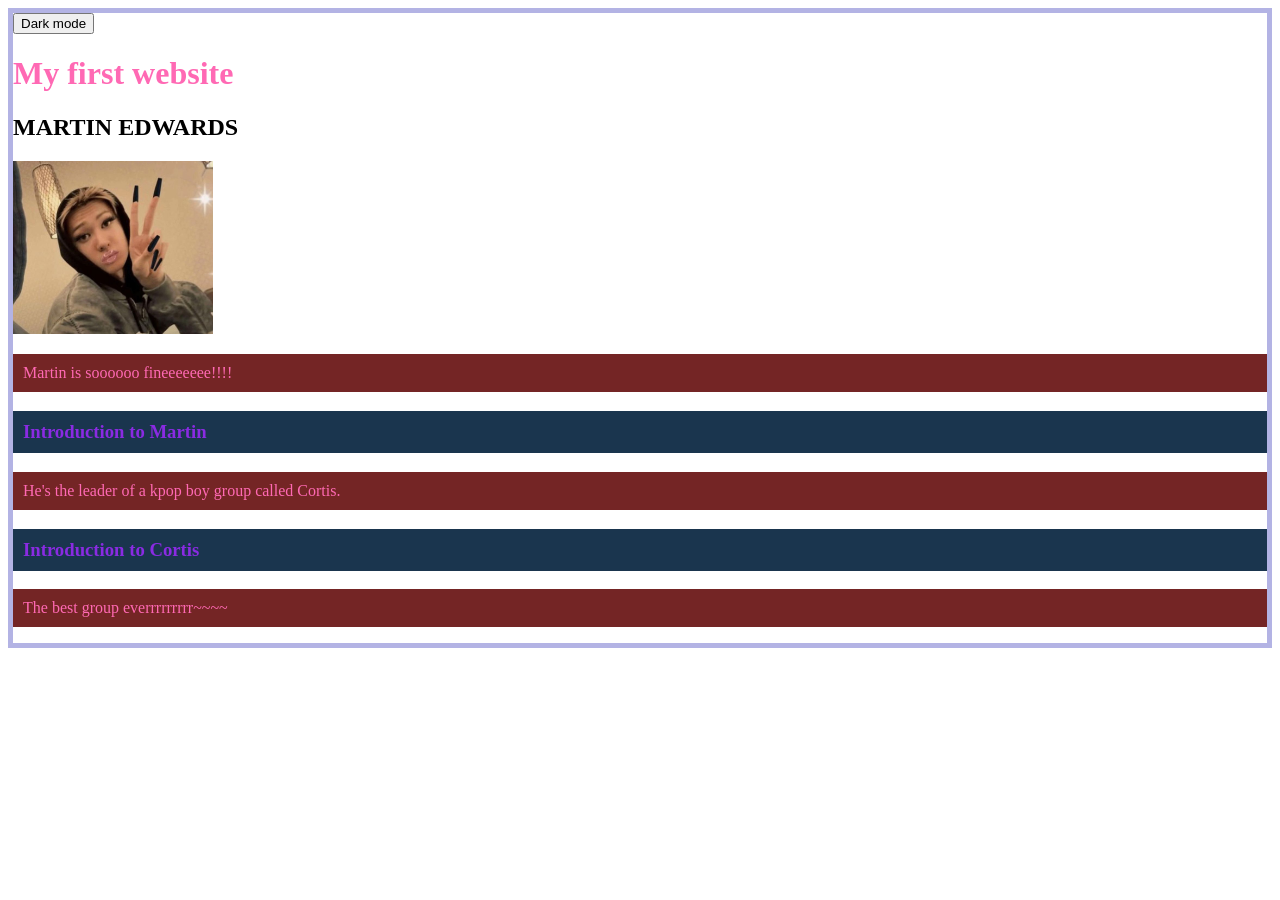
==== index.html @ ac7cb712 "third version" ====
<!DOCTYPE html>
<html>
   <head>
      <title>Nad's web</title>
      <link rel="stylesheet" href="./styles/second.css">
      <link rel="stylesheet" href="./styles/first.css">
   </head>
   <body id="light">
       <button onclick="console.log('hi')">
        Dark mode
       </button>
       <h1>My first website</h1>
       <h2>MARTIN EDWARDS</h2>
       <img src="./images/MARTIN - CORTIS.jpg" width="200">
       <p>Martin is soooooo fineeeeeee!!!!</p>
 
       <h3>Introduction to Martin</h3>
       <p>He's the leader of a kpop boy group called Cortis.</p>

       <h3>Introduction to Cortis</h3>
       <p>The best group everrrrrrrrr~~~~</p>

       <script>
        let dog = {
            name: "Puddles",
            weight: 7,
            happy: false,
        };
        console.log(dog.name);
        let family = {
            dad: "Ba",
            mom: "Ma",
            daughter: "Jie",
            pet: dog,
        };
        console.log(family);
        family.pet.happy = true;
       </script>
   </body>
</html>
---- styles/second.css ----
body{
    background-color: black;
}

p {
     background-color: rgb(227, 215, 215);
     color: rgb(81, 16, 48);
     padding: 10px;
 }

 h1{
    color: rgb(192, 225, 255);
 }

 h3 {
     background-color: rgb(169, 207, 242);
     color: rgb(41, 5, 75);
     padding: 10px;
 }
---- styles/first.css ----
#light{
    border: 5px solid rgb(179, 179, 228)
 }
 
 body{
    background-color: white;
    color:black;
 }
 
 p {
     background-color: rgb(116, 37, 37);
     color: hotpink;
     padding: 10px;
 }

 h1{
   color:hotpink 
 }

 h3 {
     background-color: rgb(26, 53, 78);
     color: blueviolet;
     padding: 10px;
 }
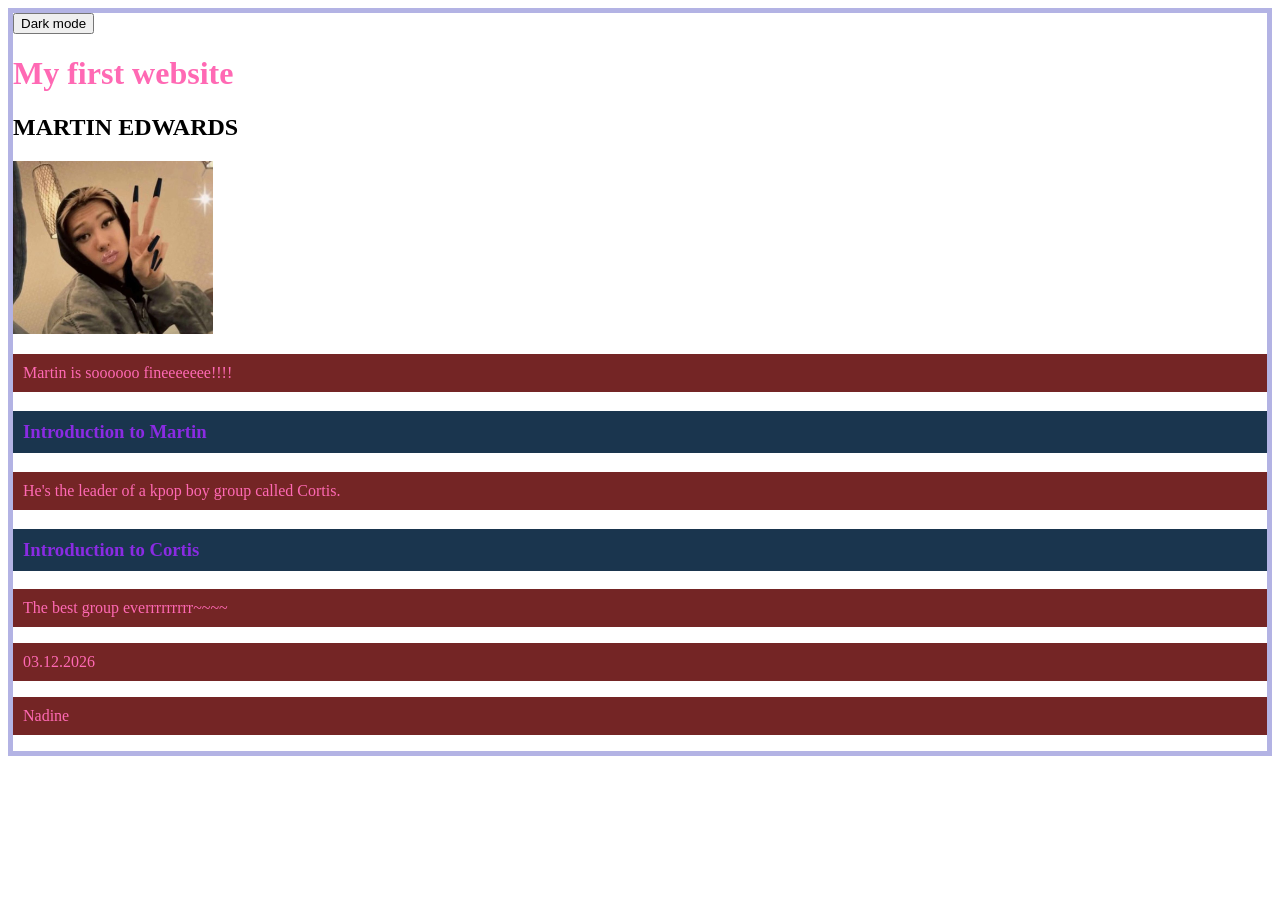
==== commit 6439f630: "add footer" ====
--- a/index.html
+++ b/index.html
@@ -36,5 +36,9 @@
         console.log(family);
         family.pet.happy = true;
        </script>
+       <footer>
+        <p>03.12.2026</p>
+        <p>Nadine</p>
+       </footer>
    </body>
 </html>
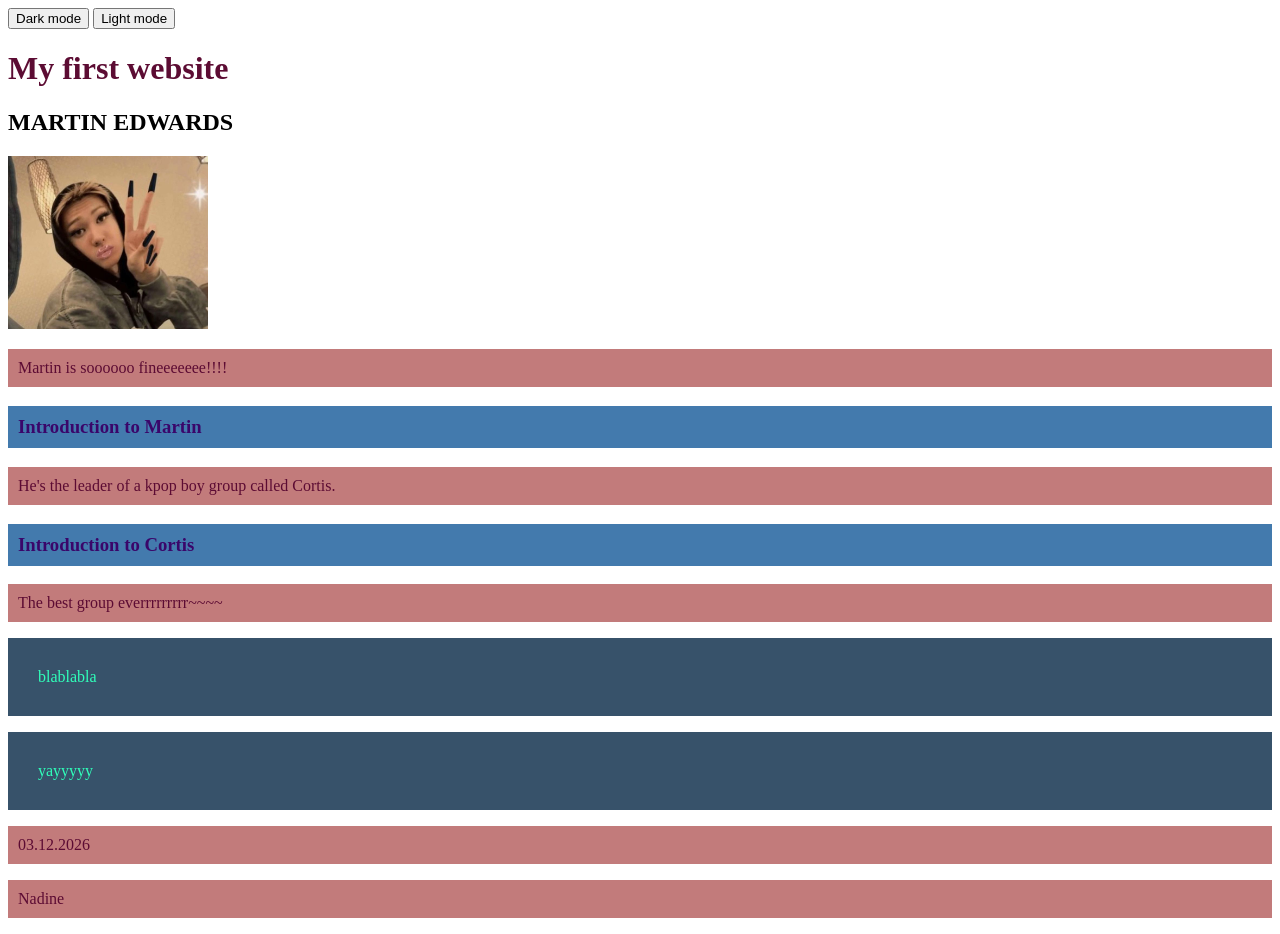
==== commit 795015cb: "classes" ====
--- a/index.html
+++ b/index.html
@@ -6,8 +6,11 @@
       <link rel="stylesheet" href="./styles/first.css">
    </head>
    <body id="light">
-       <button onclick="console.log('hi')">
+       <button onclick="document.body.id='dark'">
         Dark mode
+       </button>
+       <button onclick="document.body.id='light'">
+        Light mode
        </button>
        <h1>My first website</h1>
        <h2>MARTIN EDWARDS</h2>
@@ -19,6 +22,13 @@
 
        <h3>Introduction to Cortis</h3>
        <p>The best group everrrrrrrrr~~~~</p>
+
+       <p class="piglet">
+        blablabla
+       </p>
+       <p class="piglet">
+        yayyyyy
+       </p>
 
        <script>
         let dog = {
--- a/styles/second.css
+++ b/styles/second.css
@@ -1,4 +1,4 @@
-body{
+#dark{
     background-color: black;
 }
 
@@ -6,6 +6,12 @@
      background-color: rgb(227, 215, 215);
      color: rgb(81, 16, 48);
      padding: 10px;
+ }
+
+ .piglet{
+    background-color:rgb(105, 126, 144);
+    color:rgb(16, 73, 53);
+    padding:30px;
  }
 
  h1{
--- a/styles/first.css
+++ b/styles/first.css
@@ -1,24 +1,28 @@
  #light{
-    border: 5px solid rgb(179, 179, 228)
- }
- 
- body{
+
     background-color: white;
     color:black;
- }
+ 
  
  p {
-     background-color: rgb(116, 37, 37);
-     color: hotpink;
+     background-color: rgb(194, 123, 123);
+     color: rgb(92, 11, 51);
      padding: 10px;
  }
 
+ .piglet{
+    background-color:rgb(55, 82, 106);
+    color:rgb(48, 255, 186);
+    padding:30px;
+ }
+
  h1{
-   color:hotpink 
+   color:rgb(92, 12, 51) 
  }
 
  h3 {
-     background-color: rgb(26, 53, 78);
-     color: blueviolet;
+     background-color: rgb(67, 122, 173);
+     color: rgb(58, 6, 106);
      padding: 10px;
- }+ }
+}
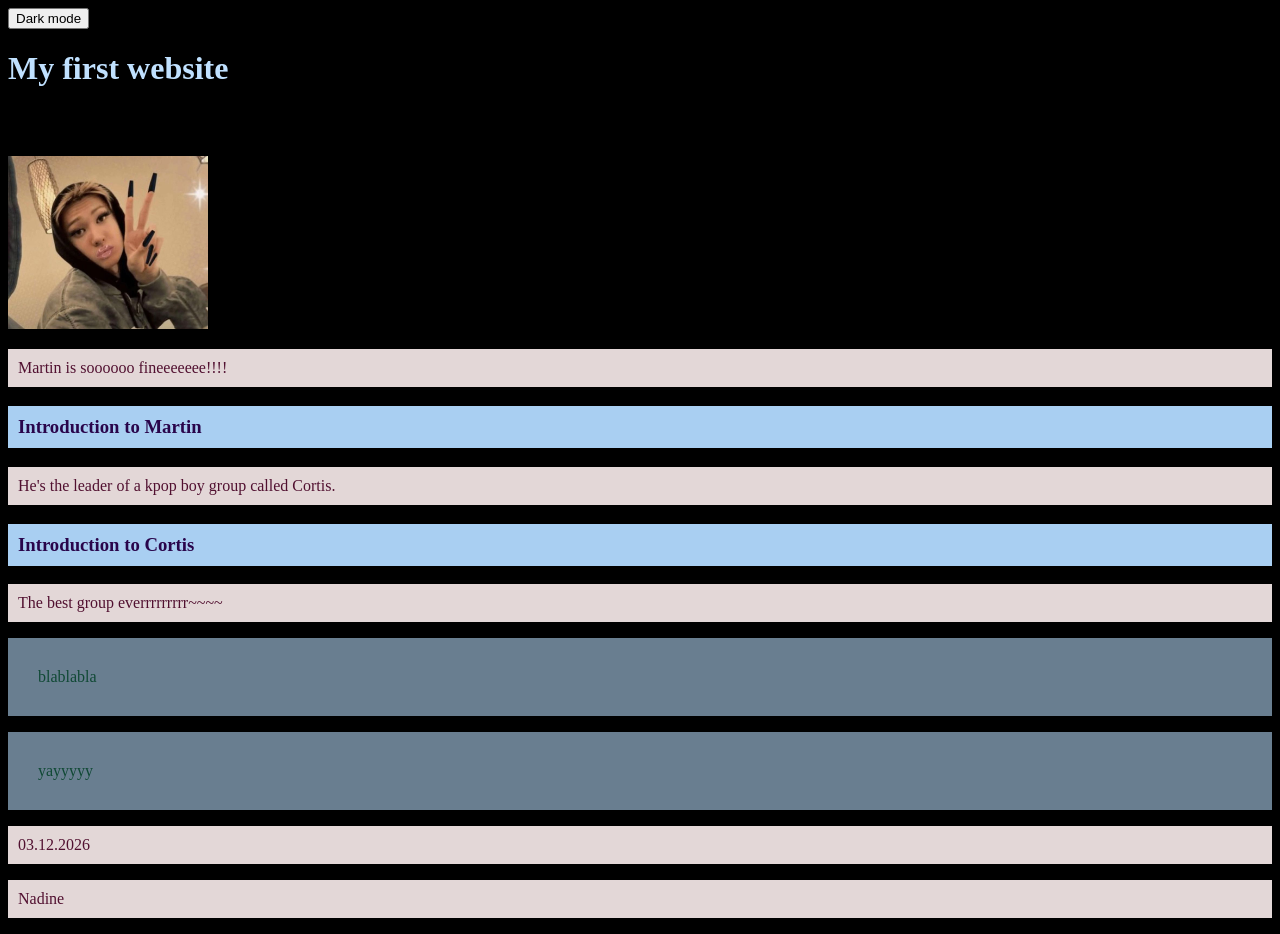
==== commit 3ce3f04c: "change mode" ====
--- a/index.html
+++ b/index.html
@@ -5,13 +5,26 @@
       <link rel="stylesheet" href="./styles/second.css">
       <link rel="stylesheet" href="./styles/first.css">
    </head>
-   <body id="light">
-       <button onclick="document.body.id='dark'">
+   <body id="dark">
+       <button id = "color-mode" onclick="changeColors();">
         Dark mode
        </button>
-       <button onclick="document.body.id='light'">
-        Light mode
-       </button>
+       
+       <script>
+         const colorModeButton = document.querySelector('#color-mode');
+
+         function changeColors() {
+          if(document.body.id === "dark"){
+             console.log('turn on light');
+             document.body.id='light';
+             colorModeButton.textContent = 'dark mode';
+            } else{
+              console.log('turn on dark');
+              document.body.id = 'dark';
+              colorModeButton.textContent = 'light mode'
+            }
+        } 
+       </script>
        <h1>My first website</h1>
        <h2>MARTIN EDWARDS</h2>
        <img src="./images/MARTIN - CORTIS.jpg" width="200">
@@ -45,6 +58,15 @@
         };
         console.log(family);
         family.pet.happy = true;
+        console.log(console);
+
+        let mood = prompt("How are you feeling?");
+        if(mood === "sleepy"){
+            alert('WAKE UP');
+        } else {
+            alert("Oh! You are feeling " + mood + ".");
+        }
+        console.log(mood);
        </script>
        <footer>
         <p>03.12.2026</p>
--- a/styles/second.css
+++ b/styles/second.css
@@ -1,8 +1,8 @@
 #dark{
     background-color: black;
-}
 
-p {
+
+ p {
      background-color: rgb(227, 215, 215);
      color: rgb(81, 16, 48);
      padding: 10px;
@@ -22,4 +22,5 @@
      background-color: rgb(169, 207, 242);
      color: rgb(41, 5, 75);
      padding: 10px;
- }+ }
+}
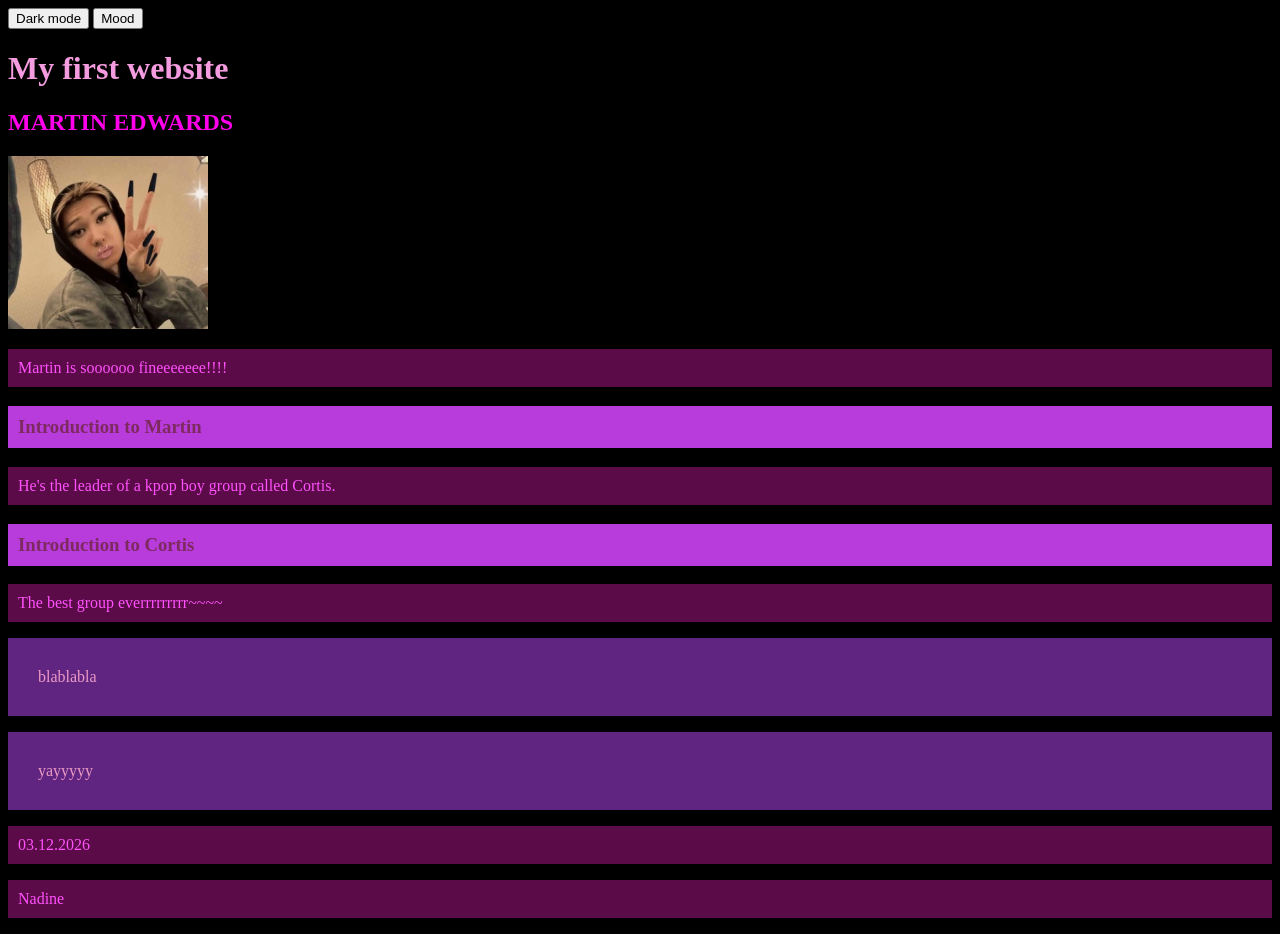
==== commit fb1cbd0f: "challenge" ====
--- a/index.html
+++ b/index.html
@@ -9,9 +9,12 @@
        <button id = "color-mode" onclick="changeColors();">
         Dark mode
        </button>
-       
+       <button id="my-mood" onclick="howAreYou();">
+          Mood
+        </button>
        <script>
          const colorModeButton = document.querySelector('#color-mode');
+         const moodButton = document.querySelector('#my-mood');
 
          function changeColors() {
           if(document.body.id === "dark"){
@@ -22,8 +25,20 @@
               console.log('turn on dark');
               document.body.id = 'dark';
               colorModeButton.textContent = 'light mode'
-            }
-        } 
+           }
+          } 
+         function howAreYou(){
+            let mood = prompt("How are you feeling?");
+            if(mood === "sleepy"){
+             alert('WAKE UP');
+            } else {
+             alert("Oh! You are feeling " + mood + ".");
+             console.log(mood);
+            } 
+           } 
+        
+
+             
        </script>
        <h1>My first website</h1>
        <h2>MARTIN EDWARDS</h2>
@@ -43,30 +58,23 @@
         yayyyyy
        </p>
 
+       
        <script>
-        let dog = {
+         let dog = {
             name: "Puddles",
             weight: 7,
             happy: false,
-        };
-        console.log(dog.name);
-        let family = {
+         };
+         console.log(dog.name);
+         let family = {
             dad: "Ba",
             mom: "Ma",
             daughter: "Jie",
             pet: dog,
-        };
-        console.log(family);
-        family.pet.happy = true;
-        console.log(console);
-
-        let mood = prompt("How are you feeling?");
-        if(mood === "sleepy"){
-            alert('WAKE UP');
-        } else {
-            alert("Oh! You are feeling " + mood + ".");
-        }
-        console.log(mood);
+         };
+         console.log(family);
+         family.pet.happy = true;
+         console.log(console);
        </script>
        <footer>
         <p>03.12.2026</p>
--- a/styles/second.css
+++ b/styles/second.css
@@ -1,26 +1,27 @@
 #dark{
-    background-color: black;
-
-
+background-color: rgb(0, 0, 0);
+    color:rgb(255, 0, 234);
+ 
+ 
  p {
-     background-color: rgb(227, 215, 215);
-     color: rgb(81, 16, 48);
+     background-color: rgb(90, 11, 72);
+     color: rgb(255, 81, 252);
      padding: 10px;
  }
 
  .piglet{
-    background-color:rgb(105, 126, 144);
-    color:rgb(16, 73, 53);
+    background-color:rgb(95, 37, 129);
+    color:rgb(237, 154, 197);
     padding:30px;
  }
 
  h1{
-    color: rgb(192, 225, 255);
+   color:rgb(244, 156, 223) 
  }
 
  h3 {
-     background-color: rgb(169, 207, 242);
-     color: rgb(41, 5, 75);
+     background-color: rgb(184, 59, 219);
+     color: rgb(125, 42, 96);
      padding: 10px;
  }
 }
--- a/styles/first.css
+++ b/styles/first.css
@@ -1,28 +1,27 @@
  #light{
+    background-color: rgb(255, 255, 255);
+    color:rgb(200, 53, 97);
 
-    background-color: white;
-    color:black;
- 
- 
+
  p {
-     background-color: rgb(194, 123, 123);
-     color: rgb(92, 11, 51);
+     background-color: rgb(227, 167, 167);
+     color: rgb(81, 16, 48);
      padding: 10px;
  }
 
  .piglet{
-    background-color:rgb(55, 82, 106);
-    color:rgb(48, 255, 186);
+    background-color:rgb(188, 119, 153);
+    color:rgb(159, 70, 70);
     padding:30px;
  }
 
  h1{
-   color:rgb(92, 12, 51) 
+    color: rgb(170, 114, 155);
  }
 
  h3 {
-     background-color: rgb(67, 122, 173);
-     color: rgb(58, 6, 106);
+     background-color: rgb(255, 177, 208);
+     color: rgb(239, 93, 217);
      padding: 10px;
  }
 }
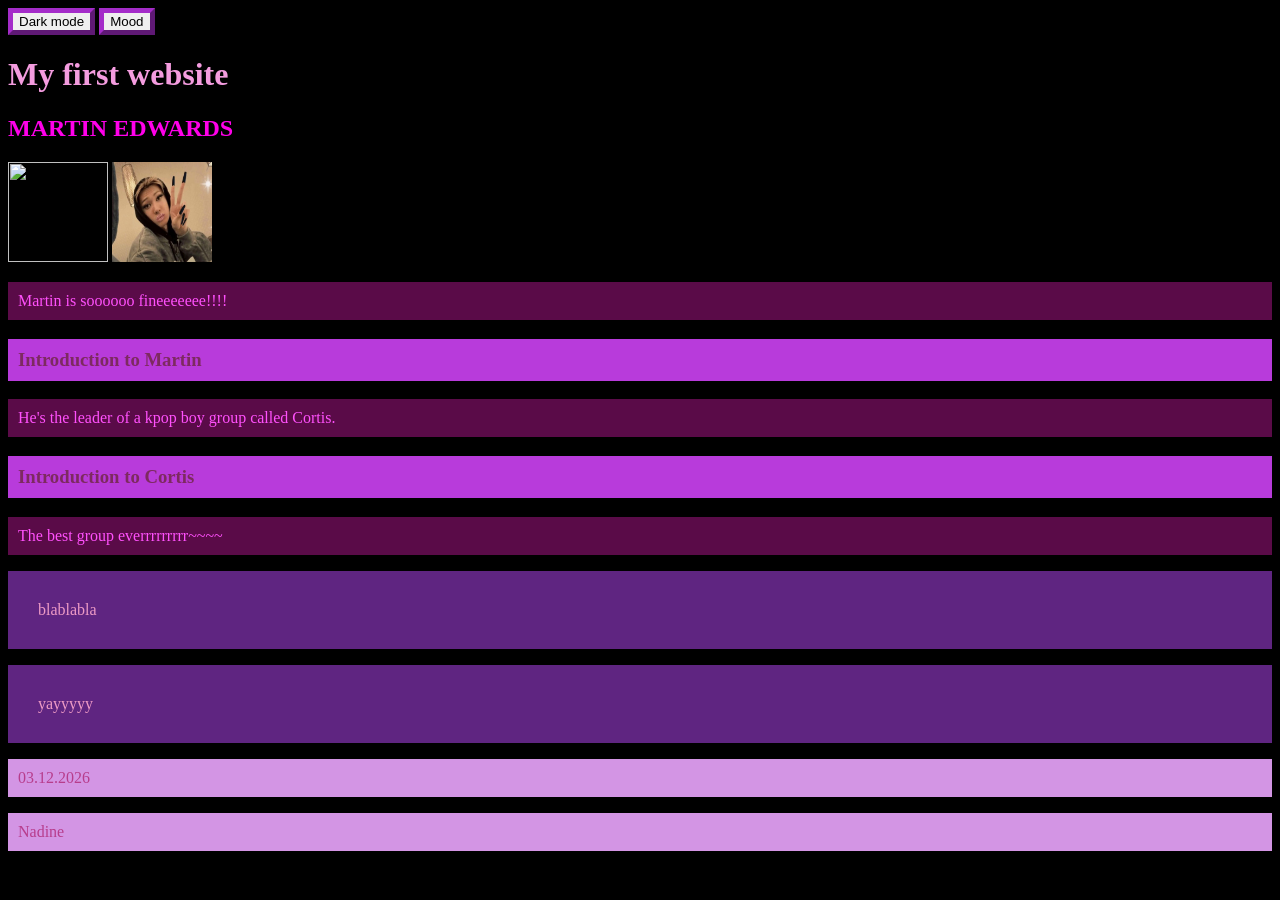
==== commit 002d84d5: "add mood button" ====
--- a/index.html
+++ b/index.html
@@ -35,14 +35,12 @@
              alert("Oh! You are feeling " + mood + ".");
              console.log(mood);
             } 
-           } 
-        
-
-             
+           }   
        </script>
        <h1>My first website</h1>
        <h2>MARTIN EDWARDS</h2>
-       <img src="./images/MARTIN - CORTIS.jpg" width="200">
+       <img src="./images/dog(2).png" width="100" height="100">
+       <img src="./images/MARTIN - CORTIS.jpg" width="100"height="100">
        <p>Martin is soooooo fineeeeeee!!!!</p>
  
        <h3>Introduction to Martin</h3>
--- a/styles/second.css
+++ b/styles/second.css
@@ -1,12 +1,12 @@
 #dark{
-background-color: rgb(0, 0, 0);
+    background-color: rgb(0, 0, 0);
     color:rgb(255, 0, 234);
  
  
  p {
-     background-color: rgb(90, 11, 72);
-     color: rgb(255, 81, 252);
-     padding: 10px;
+    background-color: rgb(90, 11, 72);
+    color: rgb(255, 81, 252);
+    padding: 10px;
  }
 
  .piglet{
@@ -20,8 +20,17 @@
  }
 
  h3 {
-     background-color: rgb(184, 59, 219);
-     color: rgb(125, 42, 96);
-     padding: 10px;
+   background-color: rgb(184, 59, 219);
+   color: rgb(125, 42, 96);
+   padding: 10px;
+ }
+ footer p {
+   background-color: rgb(211, 149, 228);
+   color: rgb(183, 61, 140);
+   padding: 10px; 
+ }
+ button {
+   border-color: rgb(164, 44, 201);
+   border-width:5px;
  }
 }
--- a/styles/first.css
+++ b/styles/first.css
@@ -1,18 +1,17 @@
  #light{
-    background-color: rgb(255, 255, 255);
-    color:rgb(200, 53, 97);
-
+   background-color: rgb(255, 255, 255);
+   color:rgb(200, 53, 97);
 
  p {
-     background-color: rgb(227, 167, 167);
-     color: rgb(81, 16, 48);
-     padding: 10px;
+   background-color: rgb(227, 167, 167);
+   color: rgb(81, 16, 48);
+   padding: 10px;
  }
 
  .piglet{
-    background-color:rgb(188, 119, 153);
-    color:rgb(159, 70, 70);
-    padding:30px;
+   background-color:rgb(188, 119, 153);
+   color:rgb(159, 70, 70);
+   padding:30px;
  }
 
  h1{
@@ -20,8 +19,12 @@
  }
 
  h3 {
-     background-color: rgb(255, 177, 208);
-     color: rgb(239, 93, 217);
-     padding: 10px;
+   background-color: rgb(255, 177, 208);
+   color: rgb(239, 93, 217);
+   padding: 10px;
+ }
+ button {
+   border-color: rgb(222, 96, 192);
+   border-width:5px;
  }
 }
